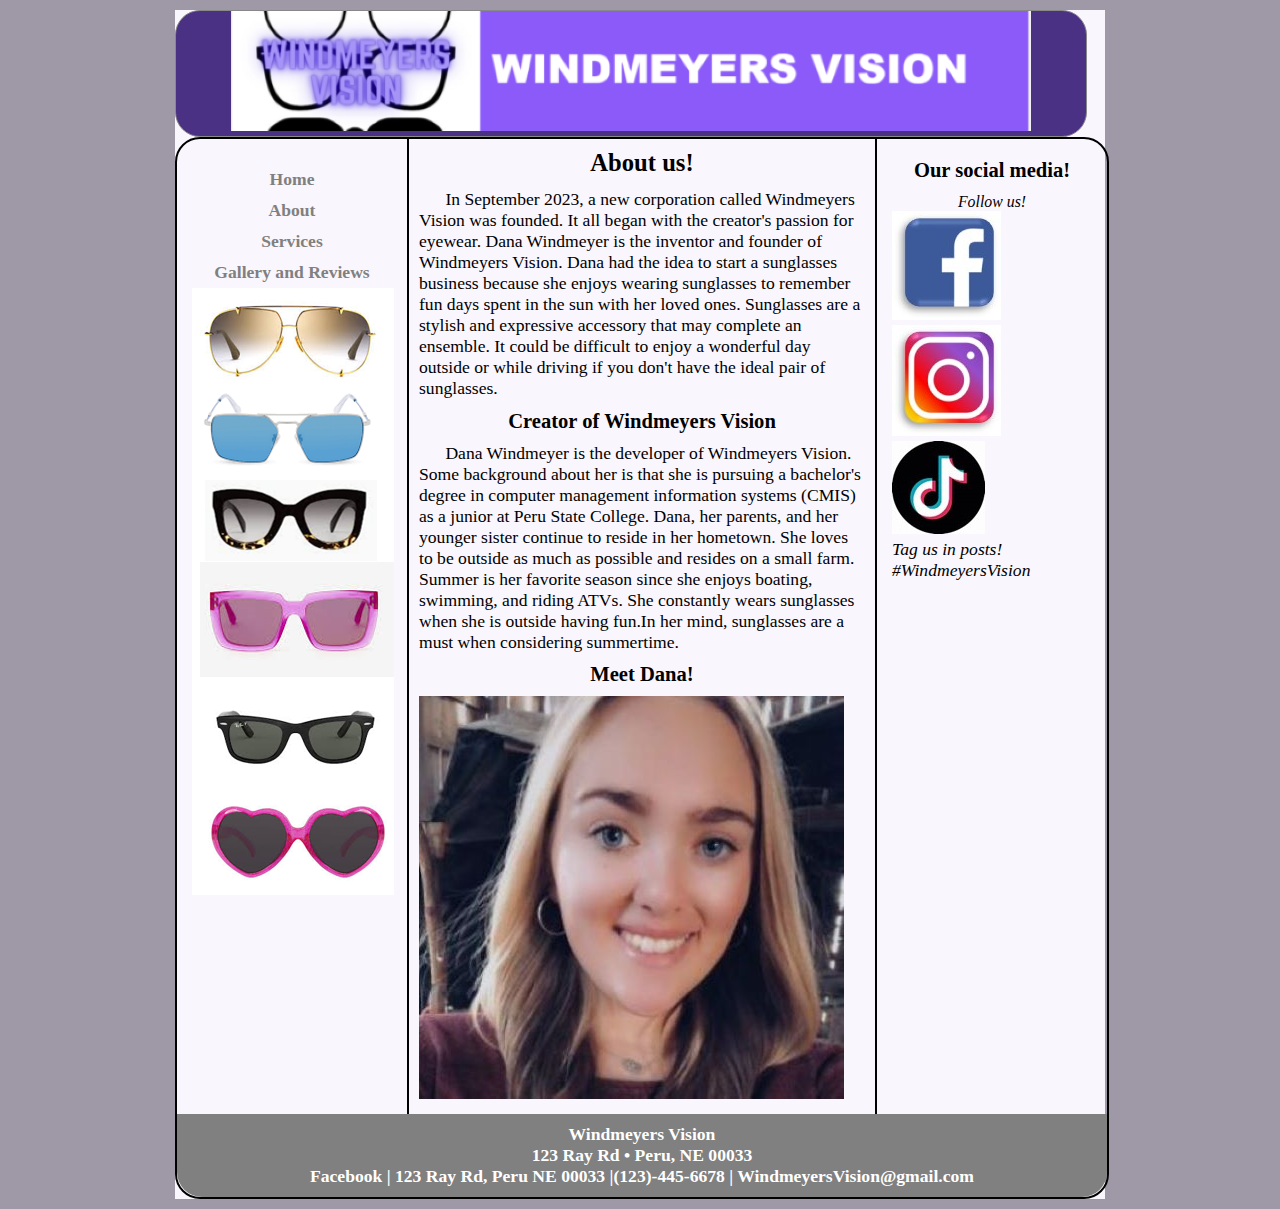
==== about.html @ f2f8de1f "Add files via upload" ====
<!DOCTYPE html>
<html lang="en">
  <head>
	<!-- 
		Final Project CMIS 410
		Author: Dana Windmeyer
		Date: 11/1/2023
		
		These web pages are for educational purposes only, all content should be considered fictional. 
	
	-->

<meta http-equiv = "Content-Type" content = "text/html; charset=utf-8" />
<title>Windmeyers Vision</title>
   <link href="css/styles.css" rel="stylesheet" />


</head>

<body>

<div id = "container"> 

<header> 

<a href="index.html"><img src="images/Logo1.png" alt="Three pairs of glasses with logo and name of company"/></a>

</header> 

<div id = "wrapper">
		 
<nav> 
	<ul>
	  <li><a href = "index.html">Home</a></li>
	  <li><a href = "about.html">About</a></li>
	  <li><a href = "services.html">Services</a></li>
	  <li><a href = "reviews.html">Gallery and Reviews</a></li>
	</ul>
<img src = "images/Sunglasses.png" alt = "Pairs of Sunglasses"  />
	
</nav> 
	 
<article id = "main"> 

<h2>About us!</h2>
	<p>In September 2023, a new corporation called Windmeyers Vision was founded. It all began with the creator's passion for eyewear. Dana Windmeyer is the inventor and founder of Windmeyers Vision. Dana had the idea to start a sunglasses business because she enjoys wearing sunglasses to remember fun days spent in the sun with her loved ones. Sunglasses are a stylish and expressive accessory that may complete an ensemble. It could be difficult to enjoy a wonderful day outside or while driving if you don't have the ideal pair of sunglasses. </p>
<h3>Creator of Windmeyers Vision</h3>
	<p> Dana Windmeyer is the developer of Windmeyers Vision. Some background about her is that she is pursuing a bachelor's degree in computer management information systems (CMIS) as a junior at Peru State College. Dana, her parents, and her younger sister continue to reside in her hometown. She loves to be outside as much as possible and resides on a small farm. Summer is her favorite season since she enjoys boating, swimming, and riding ATVs. She constantly wears sunglasses when she is outside having fun.In her mind, sunglasses are a must when considering summertime. </p>

<h3>Meet Dana! </h3>
<a href="about.html"><img src="images/Me.jpg" alt="Photo of Creator" /></a>

	



</article> <!-- end main -->

<aside> 

<h3>Our social media!</h3>

	<p>Follow us!</p>
	
	
	

<figure>
  <img src = "images/Facebook.jpg" alt = "Facebook Logo" target="_blank" />
<img src = "images/Instagram.jpg" alt = "Instagram Logo" target="_blank"  />
<img src = "images/TikTok.jpg" alt = "TikTok Logo" target="_blank"  />



  <figcaption>
    Tag us in posts!<br />
	#WindmeyersVision
  </figcaption> 
</figure>

</aside>   

<footer> 

	<p>Windmeyers Vision<br />
	123 Ray Rd &bull; Peru, NE 00033<br />
	<a href = "https://facebook.com" target="_blank">Facebook</a> | <a href = "https://www.google.com/maps/@40.4763972,-95.7550255,14z?entry=ttu" target="blank" >123 Ray Rd, Peru NE 00033</a> |<a href = "tel:+123-445-6678">(123)-445-6678</a> | <a href = "mailto:WindmeyersVision@gmail.com">WindmeyersVision@gmail.com</a></p>

</footer>  

</div> <!-- end wrapper --> 
</div> <!-- end container -->

</body>
</html>
---- css/styles.css ----
@charset "utf-8";
/*
   sample start file for final project - educational use only
   
   Author:  Dana Windmeyer  
   Date:   11/1/2023  
   
  

*/

* {
    margin: 0; 
    padding: 0;
}

body {
    font-size: 1.1em;
    font-family: Times New Roman, Helvetica, sans-serif;
	background-color: rgb(159 152 166);
}

#container {
    width: 930px;
    border-width: 1px;
    margin: 0 auto;
    background-color: rgb(250 246 253);
}


header {
    width: 910px;	/* reduced by 20px to accommodate shadow */
    margin-bottom: 0px;
    margin-top: 10px;
    text-align: center;
    border: 1px solid #888888;
   
	background-color: #4a3183;
    border-radius: 25px;  	
}

nav {
    width: 200px;
    margin: 0 5px 0 5px; 
    padding: 25px 10px 0 10px;
    float: left;
    text-align: center;
}

nav ul {
    font-weight: bold;
    list-style: none;
}

nav ul li a {
    padding: 5px;
    color: gray;
    text-decoration: none;
    display:block;
}

nav ul li a:hover {
    background: gray;
    border-radius: 10px;
    color: white;
}

#main {
    width: 446px;
    padding: 10px;
    float: left;
    color: black;
    border-left: 2px solid;
    border-right: 2px solid;    
    background-image: url(images/ricepaper.jpg); 
}

#main p {
    text-indent: 1.5em;
}

	
}
figure{
    padding-top: 10px;
    text-align: center;
}

figcaption {
    font-style: italic;
}

aside {
    width: 200px;
    margin: 0 5px 0 5px;
    padding: 10px;
    float: right;
}

aside p {
    font-style: italic;
	text-align: center; 
    font-size: 0.9em;
}

h2 {
    font-size: 1.4em;
    text-align: center;
    padding-bottom: 0.5em;
}

h3 {
    text-align: center;
    padding-bottom: 0.5em;
    padding-top: 0.5em;
}

footer {
    width: 910px;
    margin: 0;
    padding: 10px;
    background-color: gray;
    clear: both;
    color: white;
    font-weight: bold;
    text-align: center;
	border-bottom-left-radius: 25px;
	border-bottom-right-radius: 25px;
}

#wrapper {
    width: 930px;
    margin-bottom: 10px;
    border: 2px solid;
    border-radius: 25px;
}/* navigation for footer */
footer a:link {
    color: white;
    text-decoration: none;
}

footer a:visited {
    color: navy;
    background-color: white;
    text-decoration: none;
}

footer a:hover {
    text-decoration: underline;
}
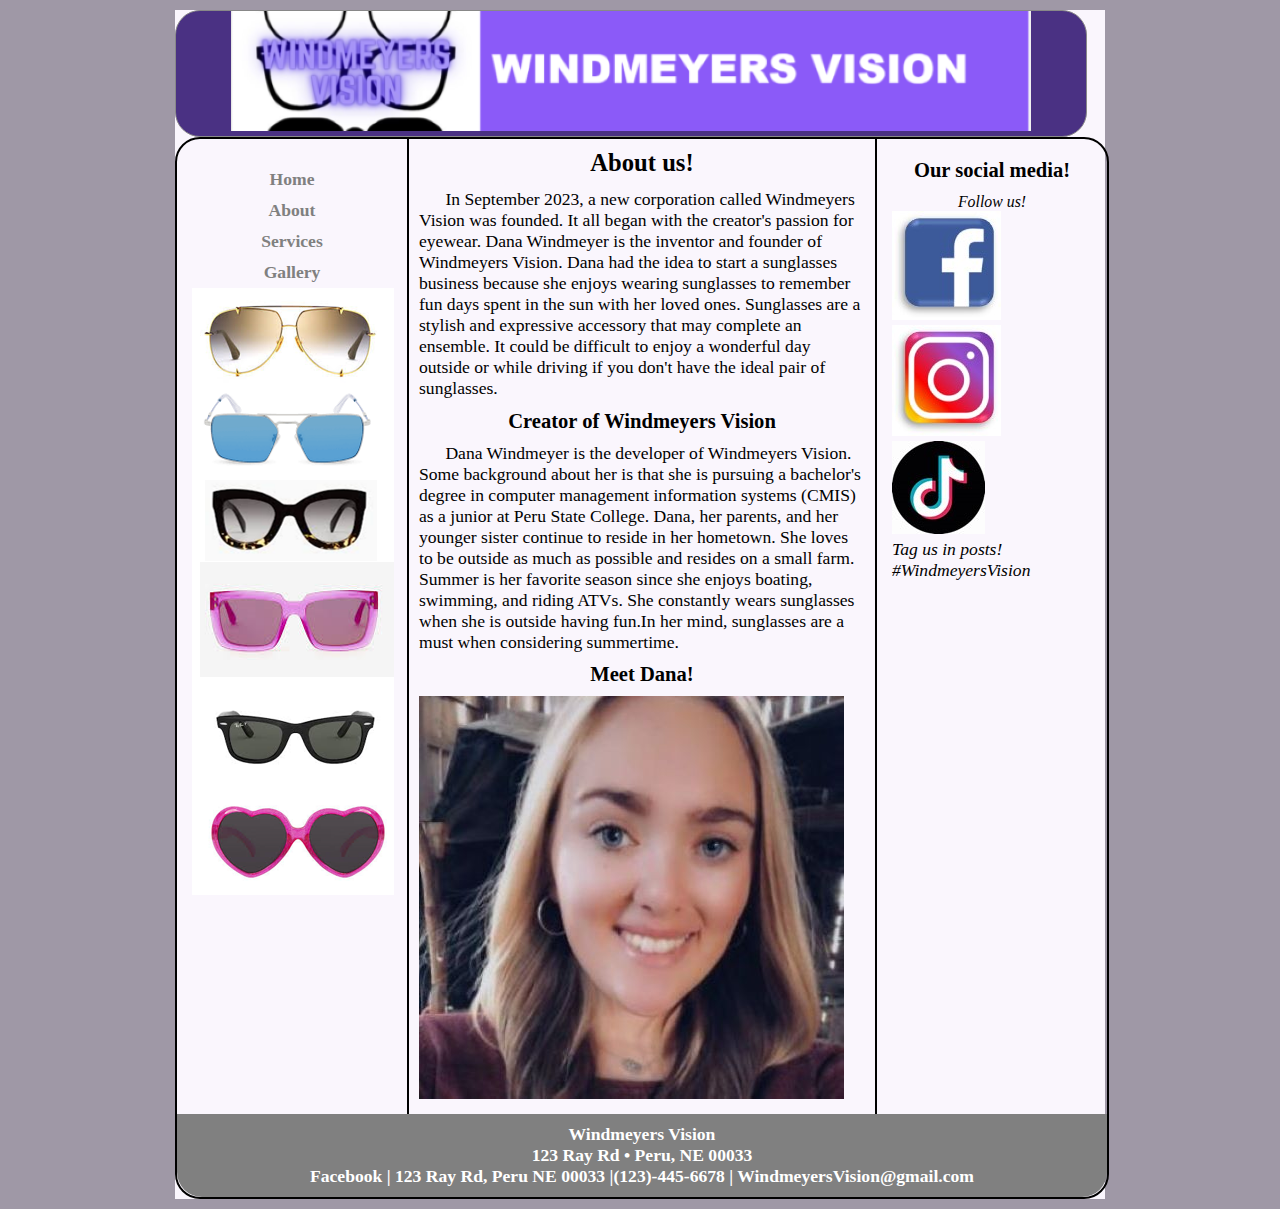
==== commit 2257b927: "Add files via upload" ====
--- a/about.html
+++ b/about.html
@@ -34,7 +34,7 @@
 	  <li><a href = "index.html">Home</a></li>
 	  <li><a href = "about.html">About</a></li>
 	  <li><a href = "services.html">Services</a></li>
-	  <li><a href = "reviews.html">Gallery and Reviews</a></li>
+	  <li><a href = "gallery.html">Gallery</a></li>
 	</ul>
 <img src = "images/Sunglasses.png" alt = "Pairs of Sunglasses"  />
 	
@@ -66,9 +66,17 @@
 	
 
 <figure>
+<a href= "https://facebook.com">
   <img src = "images/Facebook.jpg" alt = "Facebook Logo" target="_blank" />
+  </a>
+  
+  <a href="https://www.instagram.com/">
 <img src = "images/Instagram.jpg" alt = "Instagram Logo" target="_blank"  />
+</a>
+
+<a href="https://www.tiktok.com/explore" >
 <img src = "images/TikTok.jpg" alt = "TikTok Logo" target="_blank"  />
+</a>
 
 
 
--- a/css/styles.css
+++ b/css/styles.css
@@ -16,7 +16,7 @@
 
 body {
     font-size: 1.1em;
-    font-family: Times New Roman, Helvetica, sans-serif;
+    font-family: "Times New Roman",Times, sans-serif;
 	background-color: rgb(159 152 166);
 }
 
@@ -148,3 +148,116 @@
 footer a:hover {
     text-decoration: underline;
 }
+
+/* Form Layout Styles */
+
+
+form#survey {
+	display: -webkit-flex; 
+	display: flex; 
+	-webkit-flex-flow: row wrap; 
+	flex-flow: row wrap; 
+}
+
+form#survey > fieldset {
+	background-color: gray; 
+	border-radius: 20px; 
+	-webkit-flex: 1 1 300px; 
+	flex: 1 1 300px; 
+	font-size: 0.85em;
+	padding: 10px; 
+	margin: 10px; 
+}
+
+
+div.formRow{
+	display: -webkit-flex; 
+	display: flex; 
+	-webkit-flex-flow: row wrap; 
+	flex-flow: row wrap; 
+	margin: 7px 0px; 
+	
+}
+div.formRow >*{
+	-webkit-flex: 1 1 150px; 
+	flex: 1 1 150px;
+}
+
+/* Legend Styles */
+
+legend{
+	background-color: #4a3183; 
+	color: white; 
+	padding: 5px; 
+}
+
+/* Text Area Styles */
+textarea{
+	margin-top: 10px; 
+	height:100px; 
+	width:95%; 
+}
+/* Form Button Styles */
+div#buttons{
+	text-align: center; 
+	width: 100%; 
+}
+input[type='submit'], input[type='reset']{
+	font-size: 1.2em; 
+	padding: 5px; 
+	margin: 15px; 
+}
+
+
+/* Table Styles */
+table.schedule {
+	background: white; 
+	border: 10px outset rgb(153, 0, 153); 
+	border-collapse: collapse;
+	font-size: 0.75em; 
+	width: 100%; 
+}
+
+
+/* Table Cell Styles */
+table.schedule th, table.schedule td{
+	border: 1px solid gray; 
+	padding: 5px; 
+	vertical-align: top; 
+	
+}
+
+
+/* Table Caption Styles */
+table.schedule caption{
+	caption-side: bottom; 
+	text-align: right; 
+	
+}
+
+
+/* Row Group Styles */
+table.schedule thead{
+	background: #4a3183;
+	color: white; 
+}
+table.schedule tfoot{
+	background: black; 
+	color: white; 
+}
+table.schedule thead tr{
+	height: 30px; 
+}
+table.schedule tbody tr{
+	height: 40px; 
+}
+/* Column Group Styles */
+
+col#firstCol {
+	background: rgb(218, 210, 218);
+	width: 16%; 
+}
+col.dayCols{
+	background: rgb(255, 220, 255);
+	width: 12%;
+}